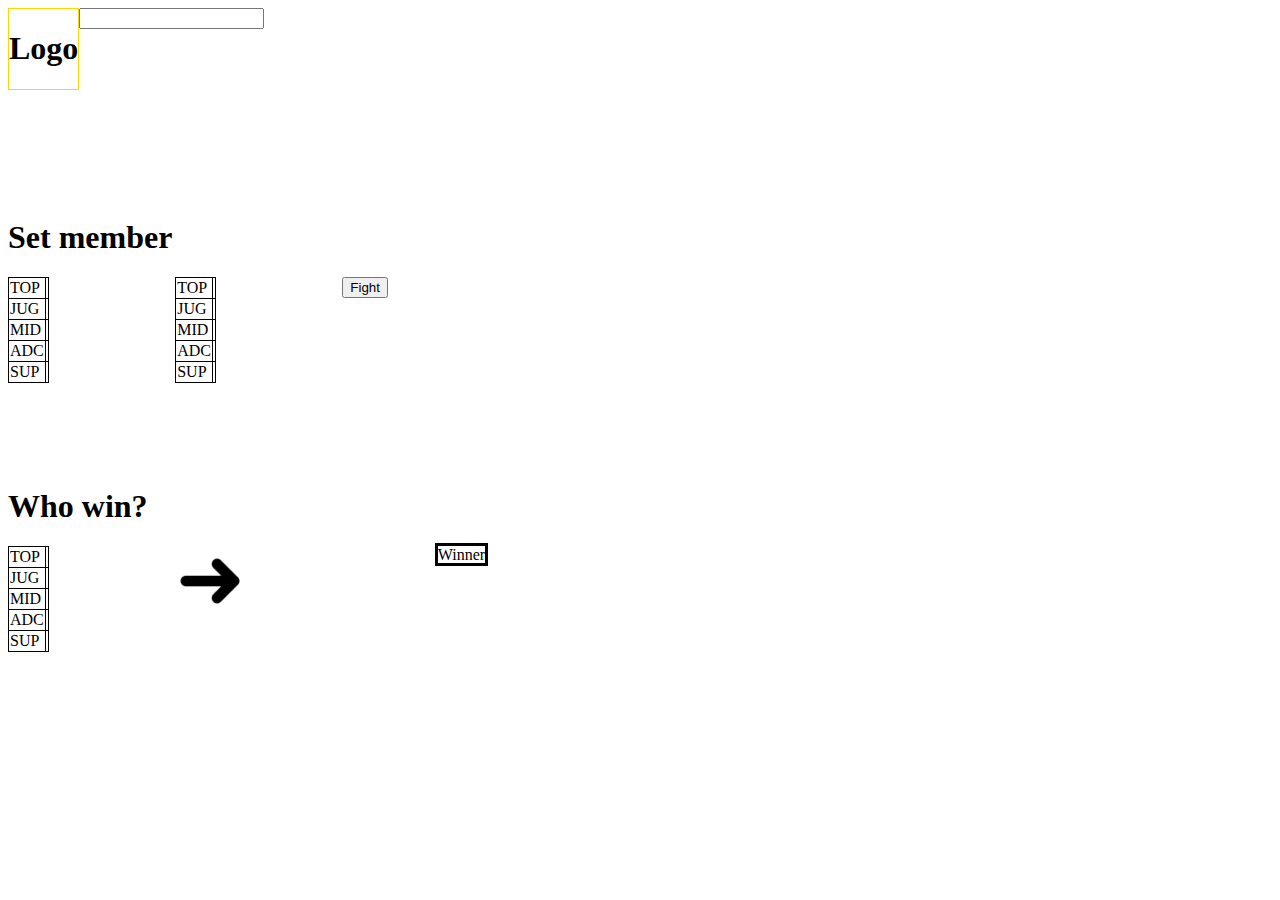
==== WebProject/index.html @ 11c01bdb "0720" ====
<!DOCTYPE html>

<html lang="ko">

<head>
    <meta charset="UTF-8">
    <title>Game Analysis</title>
    <link rel="stylesheet" href="./style.css"/>
</head>
<body>
    
<header></header>

<div class="para">
    <div class="logo">
        <h1>Logo</h1>
    </div>
    <div>
        <input>
    </div>
    </div>


<div class="para">
    <h1>Set member</h1>
    <div class="table-location">
    <table>
        <tr>
            <td>TOP</td>
            <td> </td>
        </tr>
        <tr>
            <td>JUG</td>
            <td> </td>
        </tr>
        <tr>
            <td>MID</td>
            <td> </td>
        </tr>
        <tr>
            <td>ADC</td>
            <td> </td>
        </tr>
        <tr>
            <td>SUP</td>
            <td> </td>
        </tr>
    </table>
    </div>
    <div class="table-location">
    <table>
        <tr>
            <td>TOP</td>
            <td> </td>
        </tr>
        <tr>
            <td>JUG</td>
            <td> </td>
        </tr>
        <tr>
            <td>MID</td>
            <td> </td>
        </tr>
        <tr>
            <td>ADC</td>
            <td> </td>
        </tr>
        <tr>
            <td>SUP</td>
            <td> </td>
        </tr>
    </table>
    </div>
    <div>
        <button>Fight</button>
    </div>
</div>

<div>
    <h1>Who win?</h1>
    <div class="table-location">
        <table>
            <tr>
                <td>TOP</td>
                <td> </td>
            </tr>
            <tr>
                <td>JUG</td>
                <td> </td>
            </tr>
            <tr>
                <td>MID</td>
                <td> </td>
            </tr>
            <tr>
                <td>ADC</td>
                <td> </td>
            </tr>
            <tr>
                <td>SUP</td>
                <td> </td>
            </tr>
        </table>
    </div>
    <div class="middle-obj">
    <img src="./arrow.png" class="image">
    </div>
    <a class="winner-border">Winner</a>
</div>
<footer></footer>
</body>

</html>
---- WebProject/style.css ----
.para{margin-bottom: 15%;}
.logo{border: 1px solid gold; float: left;}
.table-location{float:left; margin-right: 10%;}
.winner-border{border:3px solid black}
.image{width:70px}
.middle-obj{margin-right: 15%;float:left;}
.table{border:1px solid black}
table, th, td { border: 1px solid black; border-collapse: collapse }
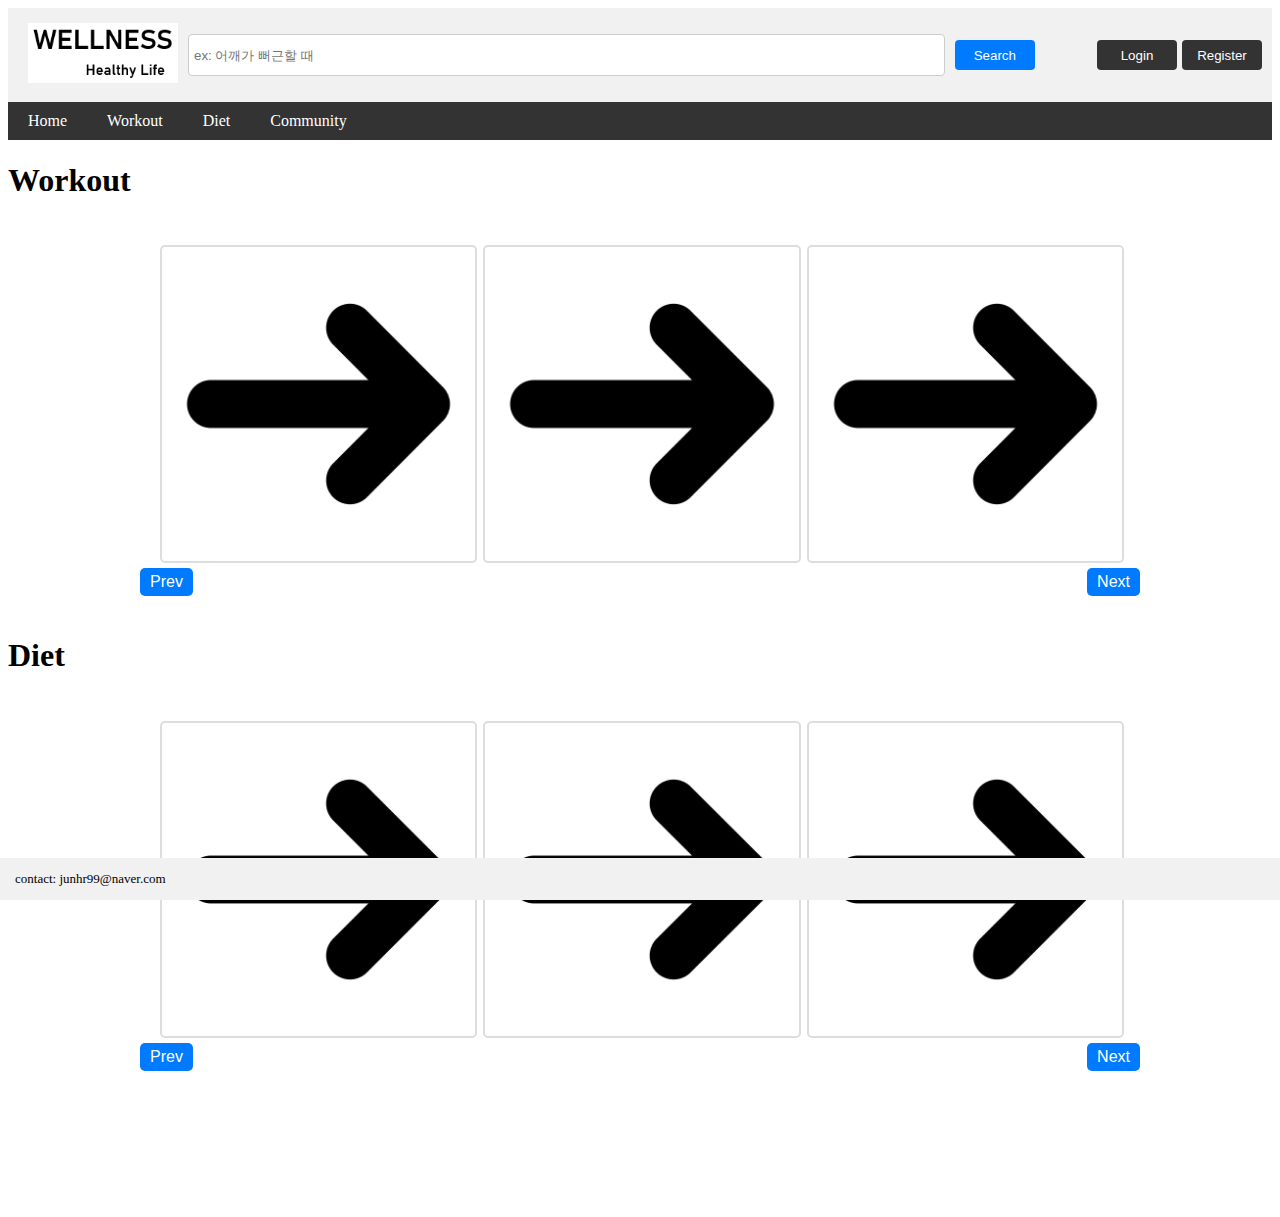
==== commit 34ca3cee: "0721 assignment" ====
--- a/WebProject/index.html
+++ b/WebProject/index.html
@@ -4,110 +4,82 @@
 
 <head>
     <meta charset="UTF-8">
-    <title>Game Analysis</title>
+    <title>Wellness</title>
     <link rel="stylesheet" href="./style.css"/>
 </head>
 <body>
     
-<header></header>
+<header>
+    <div class=para>
+        <a href='./a.html'><img class=logo src="./img/logo.png"></img></a>
+        <input class=search-bar placeholder="ex: 어깨가 뻐근할 때">
+        <button class=search-btn>Search</button>
+        <div class=admin-loc>
+            <button class=admin-btn>Login</button>
+            <button class=admin-btn>Register</button>
+        </div>
+    </div>
+    
+    <div>
+        <nav>
+            <ul>
+                <li><a href='./index.html' class=nav-menu>Home</a></li>
+                <li><a href='./temp.html' class=nav-menu>Workout</a></li>
+                <li><a href='./temp.html' class=nav-menu>Diet</a></li>
+                <li><a href='./temp.html' class=nav-menu>Community</a></li>
+            </ul>
+        </nav>
+    </div>
+</header>
 
-<div class="para">
-    <div class="logo">
-        <h1>Logo</h1>
-    </div>
-    <div>
-        <input>
-    </div>
-    </div>
+<main class=body-main>
+    <article>
+        <h1>Workout</h1>
+        <div class="gallery-container">
+            
+            <div class="gallery">
+              <div class="gallery-item">
+                <img src="./img/arrow.png" alt="Image 1">
+              </div>
+              <div class="gallery-item">
+                <img src="./img/arrow.png" alt="Image 2">
+              </div>
+              <div class="gallery-item">
+                <img src="./img/arrow.png" alt="Image 3">
+              </div>
+              <button class=prev-btn>Prev</button>
+              <button class=next-btn>Next</button>
+            </div>
+        </div>
 
+    </article>
 
-<div class="para">
-    <h1>Set member</h1>
-    <div class="table-location">
-    <table>
-        <tr>
-            <td>TOP</td>
-            <td> </td>
-        </tr>
-        <tr>
-            <td>JUG</td>
-            <td> </td>
-        </tr>
-        <tr>
-            <td>MID</td>
-            <td> </td>
-        </tr>
-        <tr>
-            <td>ADC</td>
-            <td> </td>
-        </tr>
-        <tr>
-            <td>SUP</td>
-            <td> </td>
-        </tr>
-    </table>
-    </div>
-    <div class="table-location">
-    <table>
-        <tr>
-            <td>TOP</td>
-            <td> </td>
-        </tr>
-        <tr>
-            <td>JUG</td>
-            <td> </td>
-        </tr>
-        <tr>
-            <td>MID</td>
-            <td> </td>
-        </tr>
-        <tr>
-            <td>ADC</td>
-            <td> </td>
-        </tr>
-        <tr>
-            <td>SUP</td>
-            <td> </td>
-        </tr>
-    </table>
-    </div>
-    <div>
-        <button>Fight</button>
-    </div>
-</div>
+    <article>
+        <h1>Diet</h1>
+        <div class="gallery-container">
+            
+            <div class="gallery">
+              <div class="gallery-item">
+                <img src="./img/arrow.png" alt="Image 1">
+              </div>
+              <div class="gallery-item">
+                <img src="./img/arrow.png" alt="Image 2">
+              </div>
+              <div class="gallery-item">
+                <img src="./img/arrow.png" alt="Image 3">
+              </div>
+              <button class=prev-btn>Prev</button>
+              <button class=next-btn>Next</button>
+            </div>
+        </div>
+        
 
-<div>
-    <h1>Who win?</h1>
-    <div class="table-location">
-        <table>
-            <tr>
-                <td>TOP</td>
-                <td> </td>
-            </tr>
-            <tr>
-                <td>JUG</td>
-                <td> </td>
-            </tr>
-            <tr>
-                <td>MID</td>
-                <td> </td>
-            </tr>
-            <tr>
-                <td>ADC</td>
-                <td> </td>
-            </tr>
-            <tr>
-                <td>SUP</td>
-                <td> </td>
-            </tr>
-        </table>
-    </div>
-    <div class="middle-obj">
-    <img src="./arrow.png" class="image">
-    </div>
-    <a class="winner-border">Winner</a>
-</div>
-<footer></footer>
+    </article>
+</main>
+
+<footer>
+    <p class=footer-info>contact: junhr99@naver.com</p>
+</footer>
 </body>
 
 </html>
--- a/WebProject/style.css
+++ b/WebProject/style.css
@@ -1,9 +1,174 @@
 
-.para{margin-bottom: 15%;}
-.logo{border: 1px solid gold; float: left;}
-.table-location{float:left; margin-right: 10%;}
-.winner-border{border:3px solid black}
-.image{width:70px}
-.middle-obj{margin-right: 15%;float:left;}
-.table{border:1px solid black}
-table, th, td { border: 1px solid black; border-collapse: collapse }+.para {
+    display: flex;
+    justify-content: space-between;
+    align-items: center;
+    background-color: #f1f1f1;
+    padding: 10px;
+  }
+
+  .logo {
+    width: 150px;
+  }
+
+  .search-bar {
+    flex: 1;
+    min-width: 130px;
+    height: 30px;
+    margin-right: 10px;
+    padding: 5px;
+    border: 1px solid #ccc;
+    border-radius: 4px;
+  }
+
+  .search-btn {
+    height: 30px;
+    min-width: 80px;
+    padding: 0 10px;
+    margin-right: 5%;
+    border: none;
+    background-color: #007bff;
+    color: #fff;
+    border-radius: 4px;
+    cursor: pointer;
+  }
+
+  .admin-loc {
+    display: flex;
+    gap: 5px;
+  }
+
+  .admin-btn {
+    height: 30px;
+    min-width: 80px;
+    padding: 0 10px;
+    border: none;
+    background-color: #333;
+    color: #fff;
+    border-radius: 4px;
+    cursor: pointer;
+  }
+nav {
+    background-color: #333;
+    padding: 10px 0;
+  }
+
+  ul {
+    list-style: none;
+    margin: 0;
+    padding: 0;
+    display: flex;
+    justify-content: left;
+  }
+
+  li {
+    margin: 0 10px;
+  }
+
+  a {
+    text-decoration: none;
+    color: #fff;
+    padding: 5px 10px;
+  }
+
+  nav a:hover {
+    background-color: #555;
+  }
+
+
+
+  @media screen and (max-width: 600px) {
+    .para {
+      flex-direction: column;
+    }
+
+    .search-bar {
+      margin-right: 0;
+      margin-bottom: 10px;
+      width: 100%;
+    }
+    .search-btn{
+        margin-right: 0;
+        margin-bottom: 1%;
+    }
+    .admin-loc {
+      flex-direction: column;
+    }
+
+    .admin-btn{
+      min-width: 100%;
+    }
+  }
+
+  footer {
+    position: fixed;
+    bottom: 0;
+    left: 0;
+    width: 100%;
+    background-color: #f1f1f1;
+    padding-left: 15px;
+  }
+.footer-info{
+    font-size: 13px;
+}
+
+.body-main{
+    margin-bottom: 10%;    
+}
+
+.gallery-container {
+    display: flex;
+    align-items: center;
+    max-width: 1000px;
+    margin: 0 auto;
+    padding: 20px;
+  }
+  
+  .prev-btn,
+  .next-btn {
+    cursor: pointer;
+    user-select: none;
+    padding: 5px 10px;
+    background-color: #007bff;
+    color: #fff;
+    border: none;
+    border-radius: 5px;
+    font-size: 16px;
+  }
+  
+  .prev-btn {
+    margin-right: auto;
+    float: left;
+  }
+  
+  .next-btn {
+    margin-left: auto;
+    float: right;
+  }
+  
+  .gallery {
+    display: flex;
+    flex-wrap: wrap;
+    justify-content: center;
+    overflow: hidden;
+    flex: 1;
+  }
+  
+  .gallery-item {
+    flex: 0 0 calc(33.3333% - 20px);
+    max-width: calc(33.3333% - 20px);
+    margin: 5px;
+    box-sizing: border-box;
+  }
+  
+  .gallery-item img {
+    width: 100%;
+    height: auto;
+    display: block;
+    border: 2px solid #ddd;
+    border-radius: 5px;
+  }
+  
+
+
+
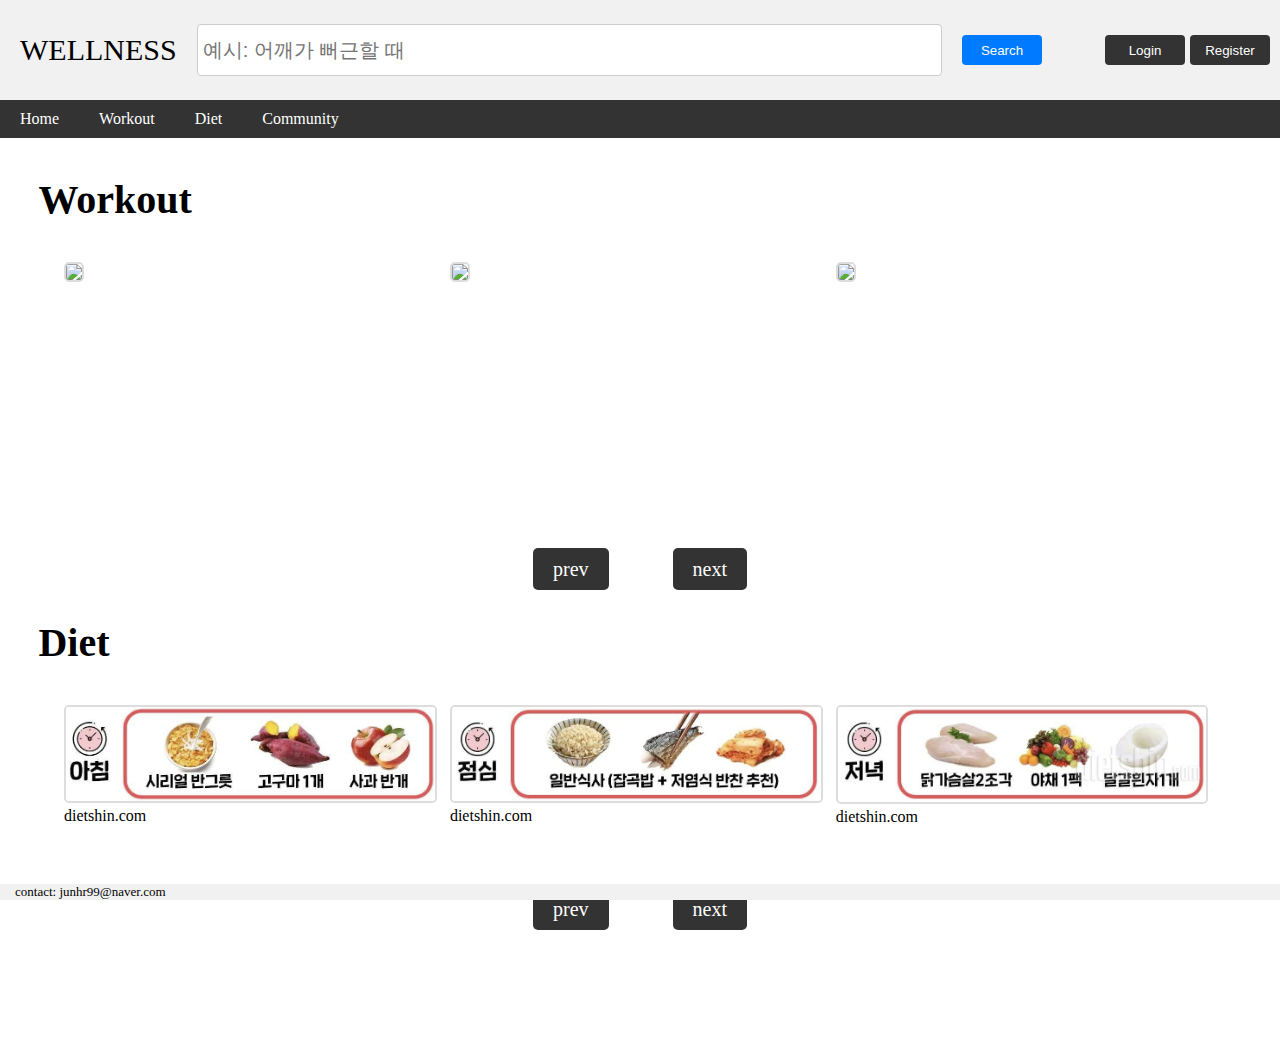
==== commit b2405199: "0727 assignment" ====
--- a/WebProject/index.html
+++ b/WebProject/index.html
@@ -8,15 +8,16 @@
     <link rel="stylesheet" href="./style.css"/>
 </head>
 <body>
-    
+  
 <header>
     <div class=para>
-        <a href='./a.html'><img class=logo src="./img/logo.png"></img></a>
-        <input class=search-bar placeholder="ex: 어깨가 뻐근할 때">
+        <!-- <a href='./a.html'><img class=logo src="./img/logo.png"></img></a> -->
+        <a href='./index.html' class=logo-link><p class=logo-text>WELLNESS</p></a>
+        <input class=search-bar placeholder="예시: 어깨가 뻐근할 때">
         <button class=search-btn>Search</button>
         <div class=admin-loc>
-            <button class=admin-btn>Login</button>
-            <button class=admin-btn>Register</button>
+            <a  onclick="openAdminPage('login')"><button class=admin-btn>Login</button></a>
+            <a  onclick="openAdminPage('register')"><button class=admin-btn>Register</button></a>
         </div>
     </div>
     
@@ -34,7 +35,48 @@
 
 <main class=body-main>
     <article>
-        <h1>Workout</h1>
+        <h1 class="para-text">Workout</h1>
+        <div class="slides_parent">
+        <div class="slide_wrapper_workout">
+          <ul class="slides slides_workout">
+            <li data-youtube-id="gMaB-fG4u4g"></li>
+            <li data-youtube-id="QhRcs9d2Y9E"></li>
+            <li data-youtube-id="mUnSpfItRf0"></li>
+            <li data-youtube-id="UH9sZnQLu6I"></li>
+            <li data-youtube-id="fC36CluWbAA"></li>
+          </ul>
+          
+        </div>
+      </div>
+        <p class="controls">
+          <span class="prev-btn" onclick="prevSlide('workout')">prev</span>
+          <span class="next-btn" onclick="nextSlide('workout')">next</span>
+        </p>
+    </article>
+    <article>
+      <h1 class="para-text">Diet</h1>
+      <div class="slides_parent">
+      <div class="slide_wrapper_diet">
+        <ul class="slides slides_diet">
+          <li><img  src="./img/diet1.png" alt=""><span >dietshin.com</span></li>
+          <li><img src="./img/diet2.png" alt=""><span >dietshin.com</span></li>
+          <li><img src="./img/diet3.png" alt=""><span >dietshin.com</span></li>
+          <li><img src="./img/diet4.png" alt=""><span >dietshin.com</span></li>
+          <li><img src="./img/diet5.png" alt=""><span >dietshin.com</span></li>
+          <li><img src="./img/diet6.png" alt=""><span >dietshin.com</span></li>
+        </ul>
+      </div>
+      
+    </div>
+    
+      <p class="controls">
+        <span class="prev-btn" onclick="prevSlide('diet')">prev</span>
+        <span class="next-btn" onclick="nextSlide('diet')">next</span>
+      </p>
+  </article>
+
+    <!-- <article>
+        <h1 class="para-text">Diet</h1>
         <div class="gallery-container">
             
             <div class="gallery">
@@ -47,39 +89,19 @@
               <div class="gallery-item">
                 <img src="./img/arrow.png" alt="Image 3">
               </div>
-              <button class=prev-btn>Prev</button>
-              <button class=next-btn>Next</button>
-            </div>
-        </div>
-
-    </article>
-
-    <article>
-        <h1>Diet</h1>
-        <div class="gallery-container">
-            
-            <div class="gallery">
-              <div class="gallery-item">
-                <img src="./img/arrow.png" alt="Image 1">
-              </div>
-              <div class="gallery-item">
-                <img src="./img/arrow.png" alt="Image 2">
-              </div>
-              <div class="gallery-item">
-                <img src="./img/arrow.png" alt="Image 3">
-              </div>
-              <button class=prev-btn>Prev</button>
-              <button class=next-btn>Next</button>
+              <button class=prev-btn onclick="prevSlide('diet')"> < Prev</button>
+              <button class=next-btn onclick="nextSlide('diet')"> Next > </button>
             </div>
         </div>
         
 
-    </article>
+    </article> -->
 </main>
 
 <footer>
     <p class=footer-info>contact: junhr99@naver.com</p>
 </footer>
+<script src="./script.js"></script>
 </body>
 
 </html>
--- a/WebProject/style.css
+++ b/WebProject/style.css
@@ -1,26 +1,54 @@
-
+*{margin:0; padding:0;}
 .para {
     display: flex;
     justify-content: space-between;
     align-items: center;
     background-color: #f1f1f1;
     padding: 10px;
-  }
-
+    height:80px
+  }
+.para-text{
+  margin-left: 3%;
+  font-size: 40px;
+  margin-bottom: 3%;
+  margin-top: 3%;
+}
   .logo {
     width: 150px;
-  }
-
+    
+  }
+  
+.logo-text{
+  color: black;
+  font-size: 30px;
+  
+}
   .search-bar {
     flex: 1;
     min-width: 130px;
-    height: 30px;
-    margin-right: 10px;
+    height: 40px;
+    margin-right: 20px;
     padding: 5px;
     border: 1px solid #ccc;
     border-radius: 4px;
-  }
-
+    font-size: 20px; 
+    outline:none;
+    transition: border-color 0.3s ease-in-out; 
+  }
+
+
+  /* 검색창에 마우스 오버 시 테두리 색 변경 */
+  .search-bar:hover {
+    border-color: #007bff;
+  }
+
+  /* 검색창에 포커스 시 테두리 색 변경 */
+  .search-bar:focus {
+    border-color: #007bff;
+  }
+  .search-bar::placeholder {
+    font-size: 20px;
+  }
   .search-btn {
     height: 30px;
     min-width: 80px;
@@ -53,7 +81,7 @@
     padding: 10px 0;
   }
 
-  ul {
+  nav ul {
     list-style: none;
     margin: 0;
     padding: 0;
@@ -61,19 +89,25 @@
     justify-content: left;
   }
 
-  li {
+  nav li {
     margin: 0 10px;
   }
-
-  a {
+.logo-link{
+  text-decoration: none;
+  padding: 5px 20px 5px 10px;
+}
+  
+  nav a {
     text-decoration: none;
     color: #fff;
     padding: 5px 10px;
+    
   }
 
   nav a:hover {
     background-color: #555;
   }
+  
 
 
 
@@ -113,18 +147,132 @@
 }
 
 .body-main{
-    margin-bottom: 10%;    
-}
-
-.gallery-container {
-    display: flex;
-    align-items: center;
-    max-width: 1000px;
-    margin: 0 auto;
-    padding: 20px;
-  }
-  
-  .prev-btn,
+    margin-bottom: 10%;  
+ 
+}
+/* 절대크기 px
+  .slides_parent{
+  display: flex;
+  justify-content: center;
+  align-items: center;
+ }
+  .slide_wrapper{
+    position: relative;
+    width: 960px;
+    height:300px;
+    overflow:hidden;
+    margin-left: 10px;
+    margin-right: 10px;
+
+  }
+  .slides{
+    position: absolute;
+    left:0; top:0;
+    transition: left 0.5s ease-out;
+  }
+
+  .slides li{
+    list-style: none;
+    float:left;
+    margin-right: 30px;
+  }
+
+  .slides li:last-child{
+    
+    margin-right: 0px;
+  }
+  img{
+    width:300px;
+    height: 300px;
+    
+  }
+
+  }  */
+ 
+  
+/* 화면 비율에 맞게 */
+.slide_wrapper_workout {
+  position: relative;
+  width: 90%; /* 최대 너비를 100%로 설정하여 반응형으로 동작 */
+  /* margin: 0 auto; */
+   /* height: 100%;  */
+  padding-bottom: 20%; 
+  overflow: hidden;
+  margin-bottom: 40px;
+}
+.slide_wrapper_diet {
+  position: relative;
+  width: 90%; /* 최대 너비를 100%로 설정하여 반응형으로 동작 */
+  /* margin: 0 auto; */
+   /* height: 100%;  */
+  padding-bottom: 12%; 
+  overflow: hidden;
+  margin-bottom: 40px;
+}
+.slides_parent{
+  display: flex;
+  justify-content: center;
+  align-items: center;
+  
+ }
+
+.slides {
+  position: absolute;
+  left: 0;
+  top: 0;
+  width: 100%; 
+  transition: left 0.5s ease-out;
+  display: flex;
+}
+
+.slides li {
+  list-style: none;
+  flex:0 0 32% ;
+  margin-right: 1.5%;
+}
+
+.slides li:last-child {
+  margin-right: 0;
+}
+.slides li img {
+  cursor: pointer;
+}
+
+img {
+  width: 100%;
+  height: 100%;
+  object-fit: cover;
+  border: 2px solid #ddd;
+  border-radius: 5px;
+}
+.slides li img {
+  width: 100%;
+  height: auto;
+  max-width: 100%;
+  max-height: 100%;
+  object-fit: cover;
+  border: 2px solid #ddd;
+  border-radius: 5px;
+  cursor: pointer;
+}
+
+
+.controls {
+  text-align: center;
+  /* margin-top: 50px; */
+}
+
+.controls span {
+  background: #333;
+  border-radius: 5px;
+  color: #fff;
+  padding: 10px 20px;
+  margin: 0 30px;
+  cursor:pointer;
+  font-size: 20px;
+}
+
+ /* .prev-btn,
   .next-btn {
     cursor: pointer;
     user-select: none;
@@ -144,8 +292,16 @@
   .next-btn {
     margin-left: auto;
     float: right;
-  }
-  
+  } */
+  
+  /* .gallery-container {
+    display: flex;
+    align-items: center;
+    max-width: 1000px;
+    margin: 0 auto;
+    padding: 20px;
+  }
+
   .gallery {
     display: flex;
     flex-wrap: wrap;
@@ -167,8 +323,4 @@
     display: block;
     border: 2px solid #ddd;
     border-radius: 5px;
-  }
-  
-
-
-
+  } */